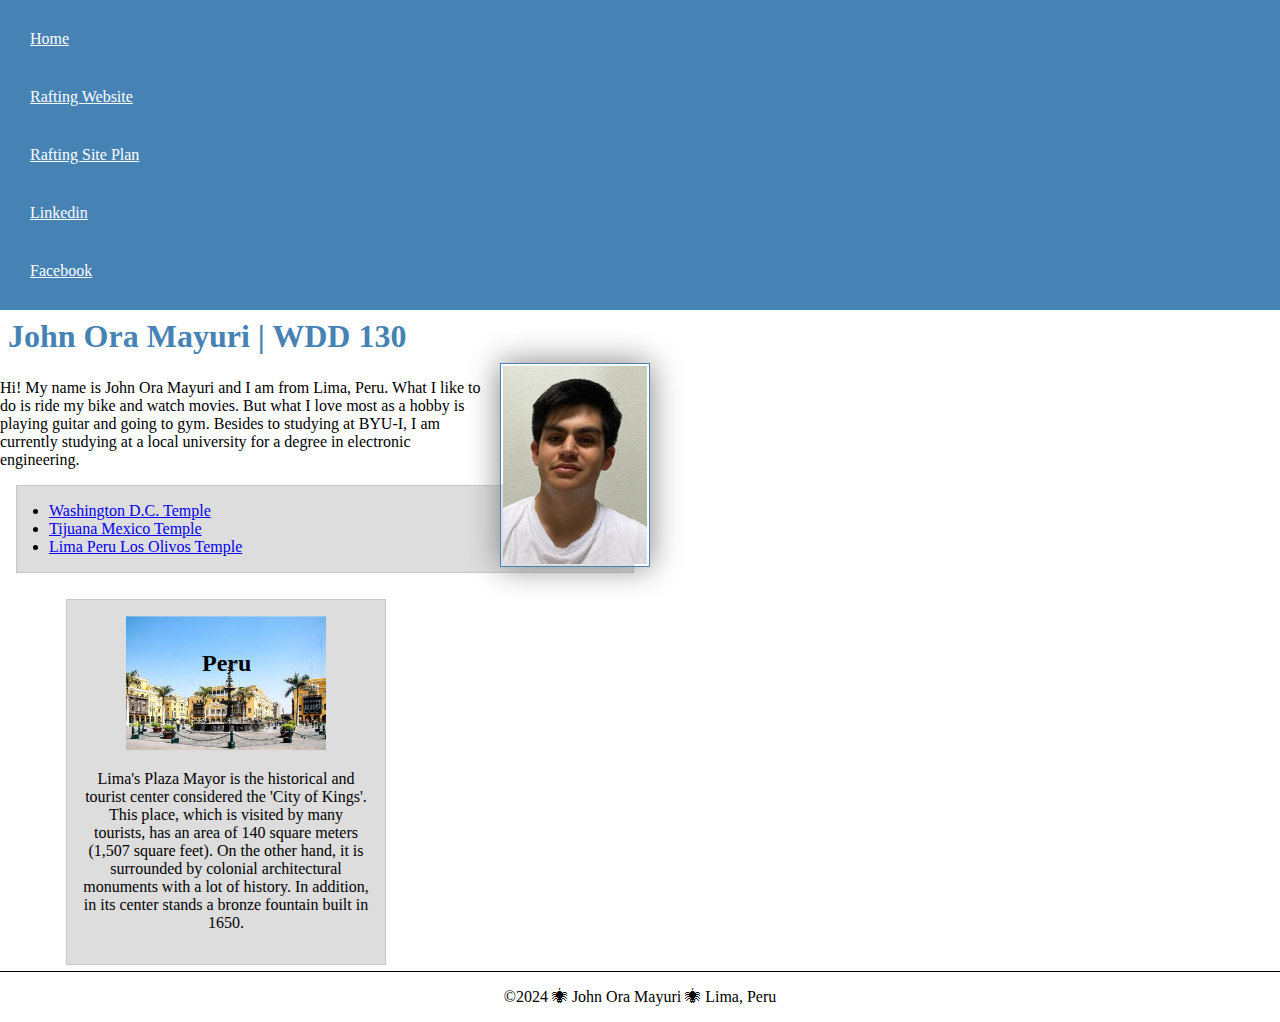
==== index.html @ ba231f45 "updates" ====
<!DOCTYPE html>
<html lang="en-US">
  <head>
    <meta charset="utf-8">
    <meta name="viewport" content="width=device-width, initial-scale=1.0">
    <title>John Ora Mayuri | WDD 130</title>
    <meta name="description" content="John Ora's BYU-Idaho WDD 130 course home page">
    <meta name="author" content="John Ora">

    <link rel="stylesheet" href="styles/styles.css">
  </head>
  
  <body>
    <header>
     <nav>
      <a href="#">Home</a>
      <a href="wwr/">Rafting Website</a>
      <a href="wwr/site-plan-rafting.html">Rafting Site Plan</a>
      <a href="https://linkedin.com">Linkedin</a>
      <a href="https://facebook.com">Facebook</a>
     </nav>
    </header>
   <main>
     <h1>John Ora Mayuri | WDD 130</h1>
     <img src="images/profile.jpg" alt="Hi, my name is John Ora Mayuri" width="200">
     <p>Hi! My name is John Ora Mayuri and I am from Lima, Peru. What I like to do is ride my bike and watch movies.
        But what I love most as a hobby is playing guitar and going to gym. Besides to studying at BYU-I, I am currently
        studying at a local university for a degree in electronic engineering.</p>    
       <ul class="box indent">
         <li><a href="https://www.churchofjesuschrist.org/temples/details/washington-d.c.-temple" target="_blank">Washington D.C. Temple</a></li>
         <li><a href="https://www.churchofjesuschrist.org/temples/details/tijuana-mexico-temple" target="_blank">Tijuana Mexico Temple</a></li>
         <li><a href="https://www.churchofjesuschrist.org/temples/details/lima-peru-los-olivos-temple" target="_blank">Lima Peru Los Olivos Temple</a></li>
       </ul>
   </main>
   <aside class="box">
     <h2>Peru</h2>
     <img src="images/limape.jpg" alt="Plaza Mayor of Lima">
     <p>Lima's Plaza Mayor is the historical and tourist center considered the 'City of Kings'. This place, which is visited by many tourists, has 
     an area of 140 square meters (1,507 square feet).  On the other hand, it is surrounded by colonial architectural monuments with a lot of history.
     In addition, in its center stands a bronze fountain built in 1650.</p>
   </aside>
   <footer>
     <p>©2024 🕷 John Ora Mayuri 🕷 Lima, Peru</p>
   </footer>
  </body> 
  <!-- 12 March 2024 -->
  
</html>
---- styles/styles.css ----
* {
  margin: 0;
  padding: 0;
  box-sizing: border-box;
}

main {
  max-width: 840px;
}

nav {
  background-color: steelblue;
  padding: 10px;
}

nav a {
  color: white;
  padding: 20px;
  display: block;
}

h1 {
  color: steelblue;
  padding: .5rem
}

main {
  max-width: 650px;
}

main img {
  width: 150px;
  height: auto;
  border: 1px solid steelblue;
  padding: 2px;
  box-shadow: 0 0 30px gray;
  float: right;
  margin: 0 0 1rem 1rem;
}

p { 
  margin: 1rem 0;
}

aside {
  width: 20em;
  margin: 1em;
  border: 1px solid rgb(0, 0, 0.2);
  /* why use rgba instead of hex here? */
  padding: 1em;
  background-color: #eee;
  color: #333;
  text-align: center;
  position: relative;
  top: 10px;
  left: 50px;
}

aside img {
  width: 200px;
  height: auto;
}

aside h2 {
  position: absolute;
  top: 50px;
  left: 135px;
}

footer {
  margin-top: 1em;
  border-top: 1px solid #000;
  text-align: center;
}

/* Class Selectors */
.box {
  margin: 1em;
  border: 1px solid rgba(0,0,0,.1);
  padding: 1rem;
  background-color: #ddd;
  color: #000;
}

.indent {
    padding-left: 2rem;
}
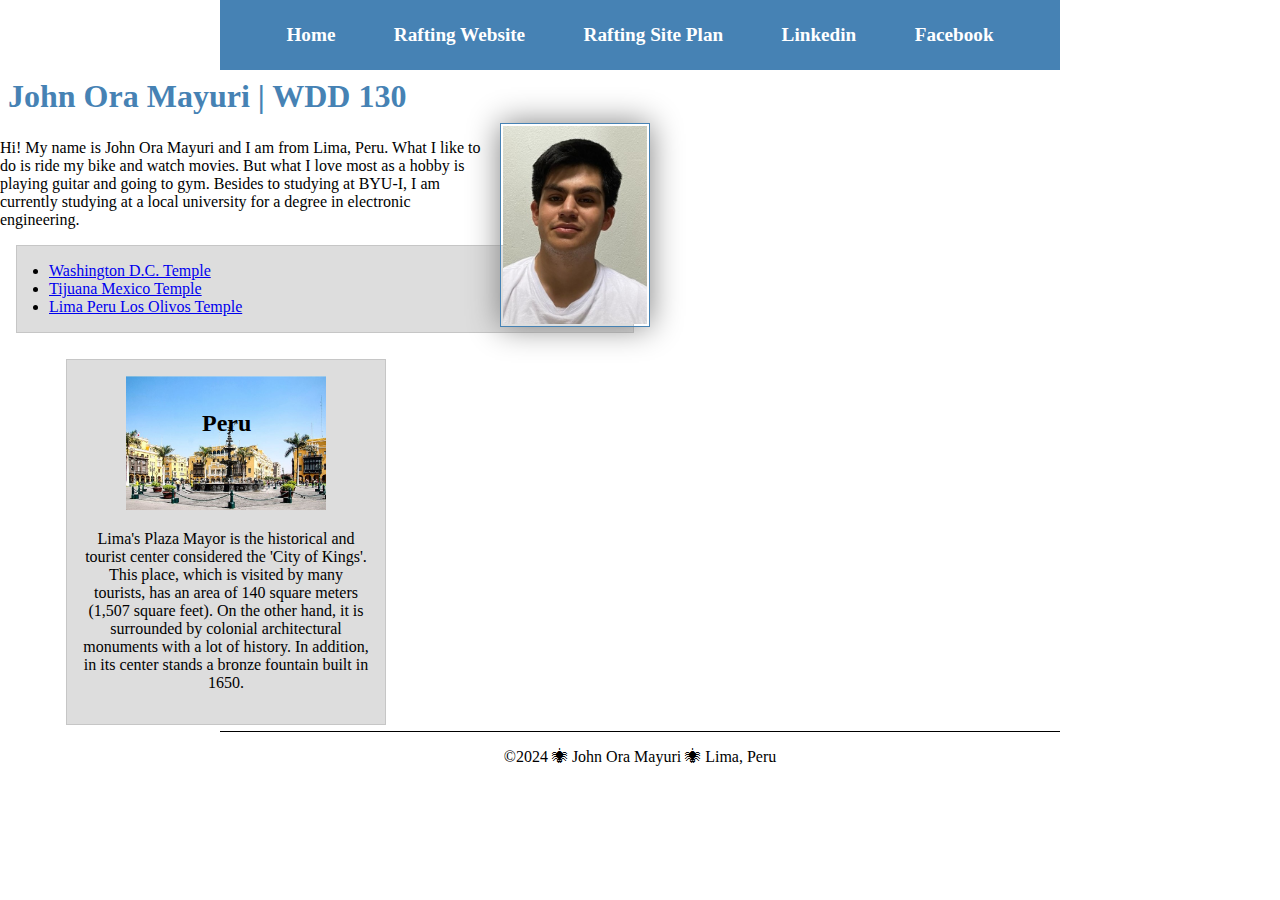
==== commit ff1a1ef9: "updates" ====
--- a/index.html
+++ b/index.html
@@ -20,25 +20,27 @@
       <a href="https://facebook.com">Facebook</a>
      </nav>
     </header>
-   <main>
-     <h1>John Ora Mayuri | WDD 130</h1>
-     <img src="images/profile.jpg" alt="Hi, my name is John Ora Mayuri" width="200">
-     <p>Hi! My name is John Ora Mayuri and I am from Lima, Peru. What I like to do is ride my bike and watch movies.
-        But what I love most as a hobby is playing guitar and going to gym. Besides to studying at BYU-I, I am currently
-        studying at a local university for a degree in electronic engineering.</p>    
-       <ul class="box indent">
-         <li><a href="https://www.churchofjesuschrist.org/temples/details/washington-d.c.-temple" target="_blank">Washington D.C. Temple</a></li>
-         <li><a href="https://www.churchofjesuschrist.org/temples/details/tijuana-mexico-temple" target="_blank">Tijuana Mexico Temple</a></li>
-         <li><a href="https://www.churchofjesuschrist.org/temples/details/lima-peru-los-olivos-temple" target="_blank">Lima Peru Los Olivos Temple</a></li>
-       </ul>
-   </main>
-   <aside class="box">
-     <h2>Peru</h2>
-     <img src="images/limape.jpg" alt="Plaza Mayor of Lima">
-     <p>Lima's Plaza Mayor is the historical and tourist center considered the 'City of Kings'. This place, which is visited by many tourists, has 
-     an area of 140 square meters (1,507 square feet).  On the other hand, it is surrounded by colonial architectural monuments with a lot of history.
-     In addition, in its center stands a bronze fountain built in 1650.</p>
-   </aside>
+   <div class="grid">
+      <main>
+        <h1>John Ora Mayuri | WDD 130</h1>
+        <img src="images/profile.jpg" alt="Hi, my name is John Ora Mayuri" width="200">
+        <p>Hi! My name is John Ora Mayuri and I am from Lima, Peru. What I like to do is ride my bike and watch movies.
+            But what I love most as a hobby is playing guitar and going to gym. Besides to studying at BYU-I, I am currently
+            studying at a local university for a degree in electronic engineering.</p>    
+          <ul class="box indent">
+            <li><a href="https://www.churchofjesuschrist.org/temples/details/washington-d.c.-temple" target="_blank">Washington D.C. Temple</a></li>
+            <li><a href="https://www.churchofjesuschrist.org/temples/details/tijuana-mexico-temple" target="_blank">Tijuana Mexico Temple</a></li>
+            <li><a href="https://www.churchofjesuschrist.org/temples/details/lima-peru-los-olivos-temple" target="_blank">Lima Peru Los Olivos Temple</a></li>
+          </ul>
+      </main>
+      <aside class="box">
+        <h2>Peru</h2>
+        <img src="images/limape.jpg" alt="Plaza Mayor of Lima">
+        <p>Lima's Plaza Mayor is the historical and tourist center considered the 'City of Kings'. This place, which is visited by many tourists, has 
+        an area of 140 square meters (1,507 square feet).  On the other hand, it is surrounded by colonial architectural monuments with a lot of history.
+        In addition, in its center stands a bronze fountain built in 1650.</p>
+      </aside>
+   </div>
    <footer>
      <p>©2024 🕷 John Ora Mayuri 🕷 Lima, Peru</p>
    </footer>
--- a/styles/styles.css
+++ b/styles/styles.css
@@ -10,18 +10,26 @@
 
 nav {
   background-color: steelblue;
-  padding: 10px;
+  padding: 1rem;
+  display: flex;
+  justify-content: space-evenly;
+  align-items: center;
 }
 
 nav a {
   color: white;
-  padding: 20px;
   display: block;
+  padding: 0.5rem;
+  text-decoration: none;
+  font-size: 1.2rem;
+  font-weight: 700;
+  color: #fff; 
 }
 
 h1 {
   color: steelblue;
   padding: .5rem
+  
 }
 
 main {
@@ -84,4 +92,11 @@
 
 .indent {
     padding-left: 2rem;
-}+}
+
+header, footer {
+  max-width: 840px;
+  margin: 0 auto;
+}
+
+
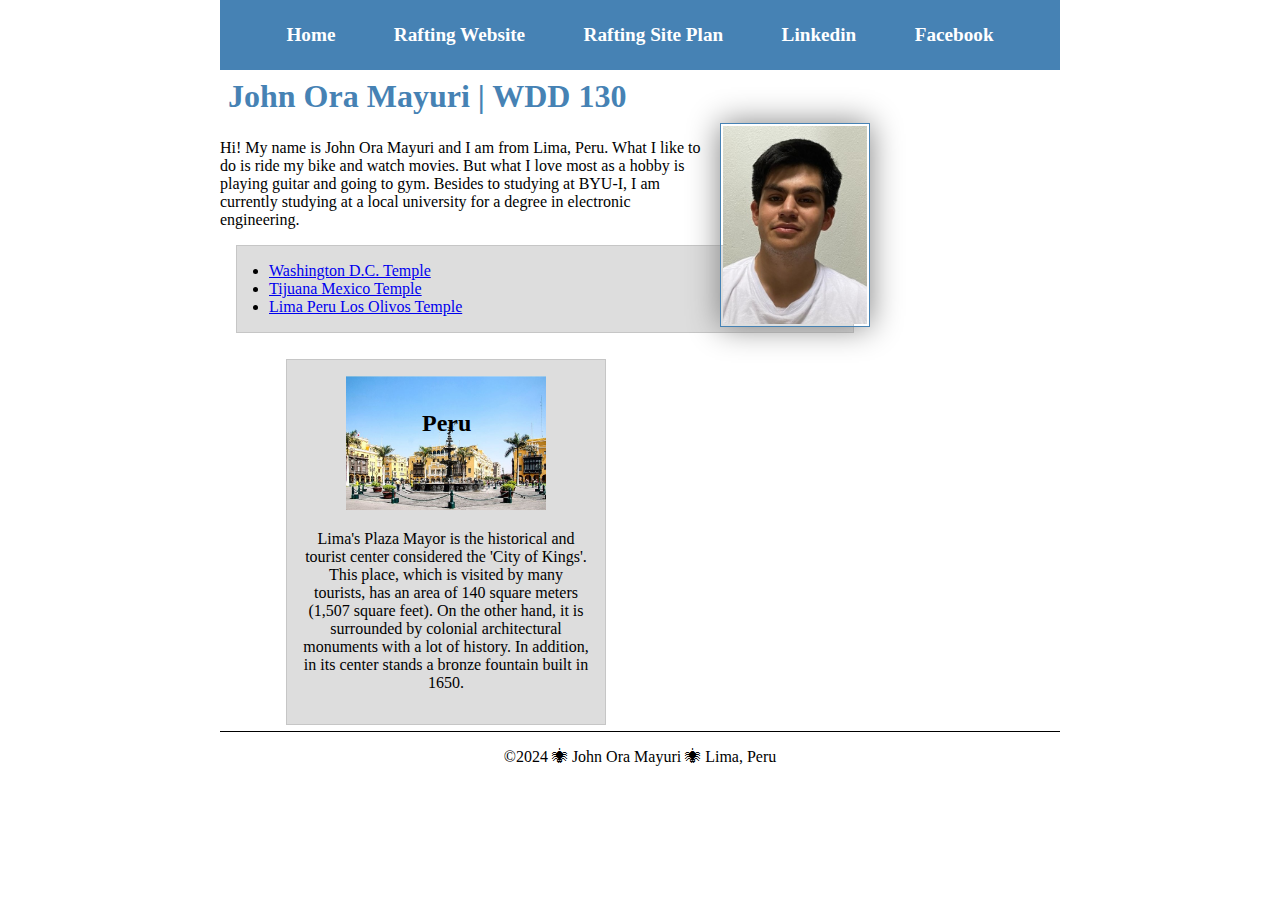
==== commit 1ae8aca6: "updates" ====
--- a/index.html
+++ b/index.html
@@ -21,25 +21,25 @@
      </nav>
     </header>
    <div class="grid">
-      <main>
-        <h1>John Ora Mayuri | WDD 130</h1>
-        <img src="images/profile.jpg" alt="Hi, my name is John Ora Mayuri" width="200">
-        <p>Hi! My name is John Ora Mayuri and I am from Lima, Peru. What I like to do is ride my bike and watch movies.
-            But what I love most as a hobby is playing guitar and going to gym. Besides to studying at BYU-I, I am currently
-            studying at a local university for a degree in electronic engineering.</p>    
-          <ul class="box indent">
-            <li><a href="https://www.churchofjesuschrist.org/temples/details/washington-d.c.-temple" target="_blank">Washington D.C. Temple</a></li>
-            <li><a href="https://www.churchofjesuschrist.org/temples/details/tijuana-mexico-temple" target="_blank">Tijuana Mexico Temple</a></li>
-            <li><a href="https://www.churchofjesuschrist.org/temples/details/lima-peru-los-olivos-temple" target="_blank">Lima Peru Los Olivos Temple</a></li>
-          </ul>
-      </main>
-      <aside class="box">
-        <h2>Peru</h2>
-        <img src="images/limape.jpg" alt="Plaza Mayor of Lima">
-        <p>Lima's Plaza Mayor is the historical and tourist center considered the 'City of Kings'. This place, which is visited by many tourists, has 
-        an area of 140 square meters (1,507 square feet).  On the other hand, it is surrounded by colonial architectural monuments with a lot of history.
-        In addition, in its center stands a bronze fountain built in 1650.</p>
-      </aside>
+     <main>
+       <h1>John Ora Mayuri | WDD 130</h1>
+       <img src="images/profile.jpg" alt="Hi, my name is John Ora Mayuri" width="200">
+       <p>Hi! My name is John Ora Mayuri and I am from Lima, Peru. What I like to do is ride my bike and watch movies.
+           But what I love most as a hobby is playing guitar and going to gym. Besides to studying at BYU-I, I am currently
+           studying at a local university for a degree in electronic engineering.</p>    
+         <ul class="box indent">
+           <li><a href="https://www.churchofjesuschrist.org/temples/details/washington-d.c.-temple" target="_blank">Washington D.C. Temple</a></li>
+           <li><a href="https://www.churchofjesuschrist.org/temples/details/tijuana-mexico-temple" target="_blank">Tijuana Mexico Temple</a></li>
+           <li><a href="https://www.churchofjesuschrist.org/temples/details/lima-peru-los-olivos-temple" target="_blank">Lima Peru Los Olivos Temple</a></li>
+         </ul>
+     </main>
+     <aside class="box">
+       <h2>Peru</h2>
+       <img src="images/limape.jpg" alt="Plaza Mayor of Lima">
+       <p>Lima's Plaza Mayor is the historical and tourist center considered the 'City of Kings'. This place, which is visited by many tourists, has 
+       an area of 140 square meters (1,507 square feet).  On the other hand, it is surrounded by colonial architectural monuments with a lot of history.
+       In addition, in its center stands a bronze fountain built in 1650.</p>
+     </aside>
    </div>
    <footer>
      <p>©2024 🕷 John Ora Mayuri 🕷 Lima, Peru</p>
--- a/styles/styles.css
+++ b/styles/styles.css
@@ -94,7 +94,7 @@
     padding-left: 2rem;
 }
 
-header, footer {
+header, .grid, footer {
   max-width: 840px;
   margin: 0 auto;
 }
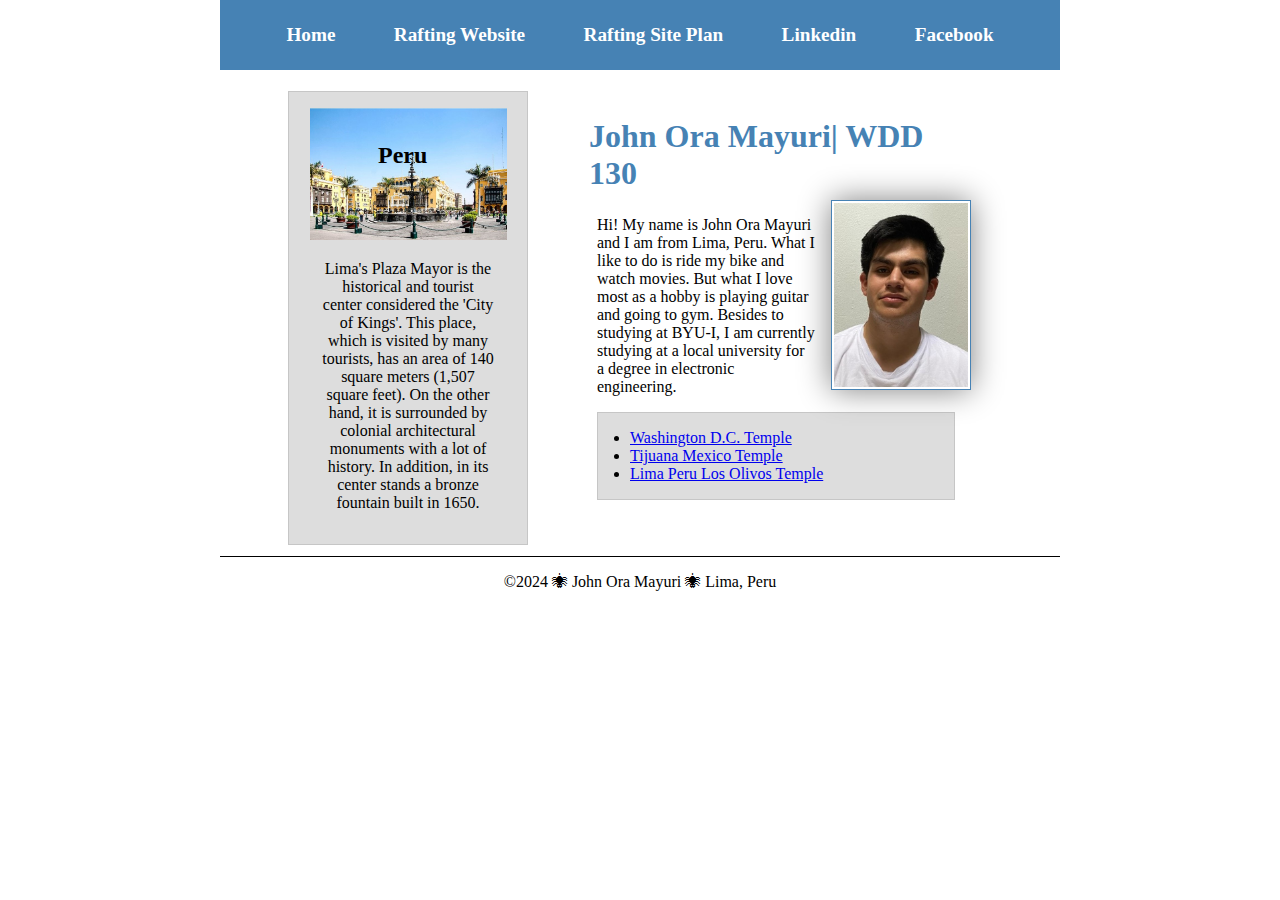
==== commit c5c7647a: "updates" ====
--- a/index.html
+++ b/index.html
@@ -6,7 +6,6 @@
     <title>John Ora Mayuri | WDD 130</title>
     <meta name="description" content="John Ora's BYU-Idaho WDD 130 course home page">
     <meta name="author" content="John Ora">
-
     <link rel="stylesheet" href="styles/styles.css">
   </head>
   
@@ -22,7 +21,7 @@
     </header>
    <div class="grid">
      <main>
-       <h1>John Ora Mayuri | WDD 130</h1>
+       <h1>John Ora Mayuri| WDD 130</h1>
        <img src="images/profile.jpg" alt="Hi, my name is John Ora Mayuri" width="200">
        <p>Hi! My name is John Ora Mayuri and I am from Lima, Peru. What I like to do is ride my bike and watch movies.
            But what I love most as a hobby is playing guitar and going to gym. Besides to studying at BYU-I, I am currently
--- a/styles/styles.css
+++ b/styles/styles.css
@@ -29,15 +29,14 @@
 h1 {
   color: steelblue;
   padding: .5rem
-  
 }
 
 main {
-  max-width: 650px;
+  max-width: 390px;
 }
 
 main img {
-  width: 150px;
+  width: 140px;
   height: auto;
   border: 1px solid steelblue;
   padding: 2px;
@@ -47,12 +46,12 @@
 }
 
 p { 
-  margin: 1rem 0;
+  margin: 1rem;
 }
 
 aside {
   width: 20em;
-  margin: 1em;
+  margin: 1rem;
   border: 1px solid rgb(0, 0, 0.2);
   /* why use rgba instead of hex here? */
   padding: 1em;
@@ -60,19 +59,19 @@
   color: #333;
   text-align: center;
   position: relative;
-  top: 10px;
-  left: 50px;
+  top: 5px;
+  left: 52px;
 }
 
 aside img {
-  width: 200px;
+  width: 197px;
   height: auto;
 }
 
 aside h2 {
   position: absolute;
   top: 50px;
-  left: 135px;
+  left: 89px;
 }
 
 footer {
@@ -84,7 +83,7 @@
 /* Class Selectors */
 .box {
   margin: 1em;
-  border: 1px solid rgba(0,0,0,.1);
+  border: 1px solid rgba(0, 0, 0, 0.1);
   padding: 1rem;
   background-color: #ddd;
   color: #000;
@@ -99,4 +98,22 @@
   margin: 0 auto;
 }
 
+.grid {
+  display: grid;
+  align-items: center;
+}
 
+main {
+  grid-column: 2/3;
+  margin: 1rem;
+}
+
+aside {
+  width: 15rem;
+  position: relative;
+  grid-column: 1/2;
+  grid-row: 1/2;
+}
+
+
+
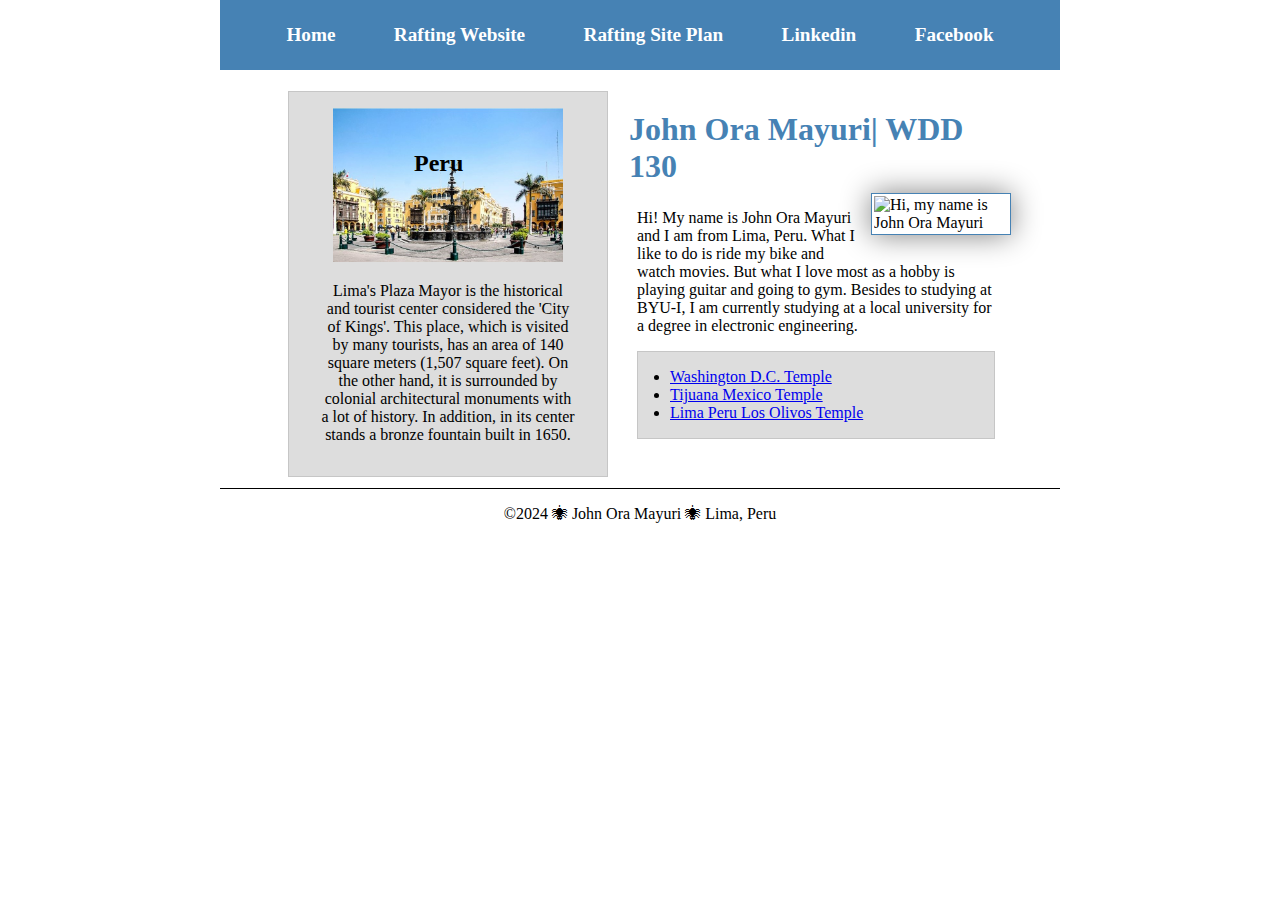
==== commit 62e1a78c: "updates" ====
--- a/index.html
+++ b/index.html
@@ -22,7 +22,7 @@
    <div class="grid">
      <main>
        <h1>John Ora Mayuri| WDD 130</h1>
-       <img src="images/profile.jpg" alt="Hi, my name is John Ora Mayuri" width="200">
+       <img srcf="images/profile.jpg" alt="Hi, my name is John Ora Mayuri" width="200">
        <p>Hi! My name is John Ora Mayuri and I am from Lima, Peru. What I like to do is ride my bike and watch movies.
            But what I love most as a hobby is playing guitar and going to gym. Besides to studying at BYU-I, I am currently
            studying at a local university for a degree in electronic engineering.</p>    
--- a/styles/styles.css
+++ b/styles/styles.css
@@ -29,6 +29,7 @@
 h1 {
   color: steelblue;
   padding: .5rem
+  
 }
 
 main {
@@ -64,14 +65,14 @@
 }
 
 aside img {
-  width: 197px;
+  width: 230px;
   height: auto;
 }
 
 aside h2 {
   position: absolute;
-  top: 50px;
-  left: 89px;
+  top: 58px;
+  left: 125px;
 }
 
 footer {
@@ -109,7 +110,7 @@
 }
 
 aside {
-  width: 15rem;
+  width: 20rem;
   position: relative;
   grid-column: 1/2;
   grid-row: 1/2;
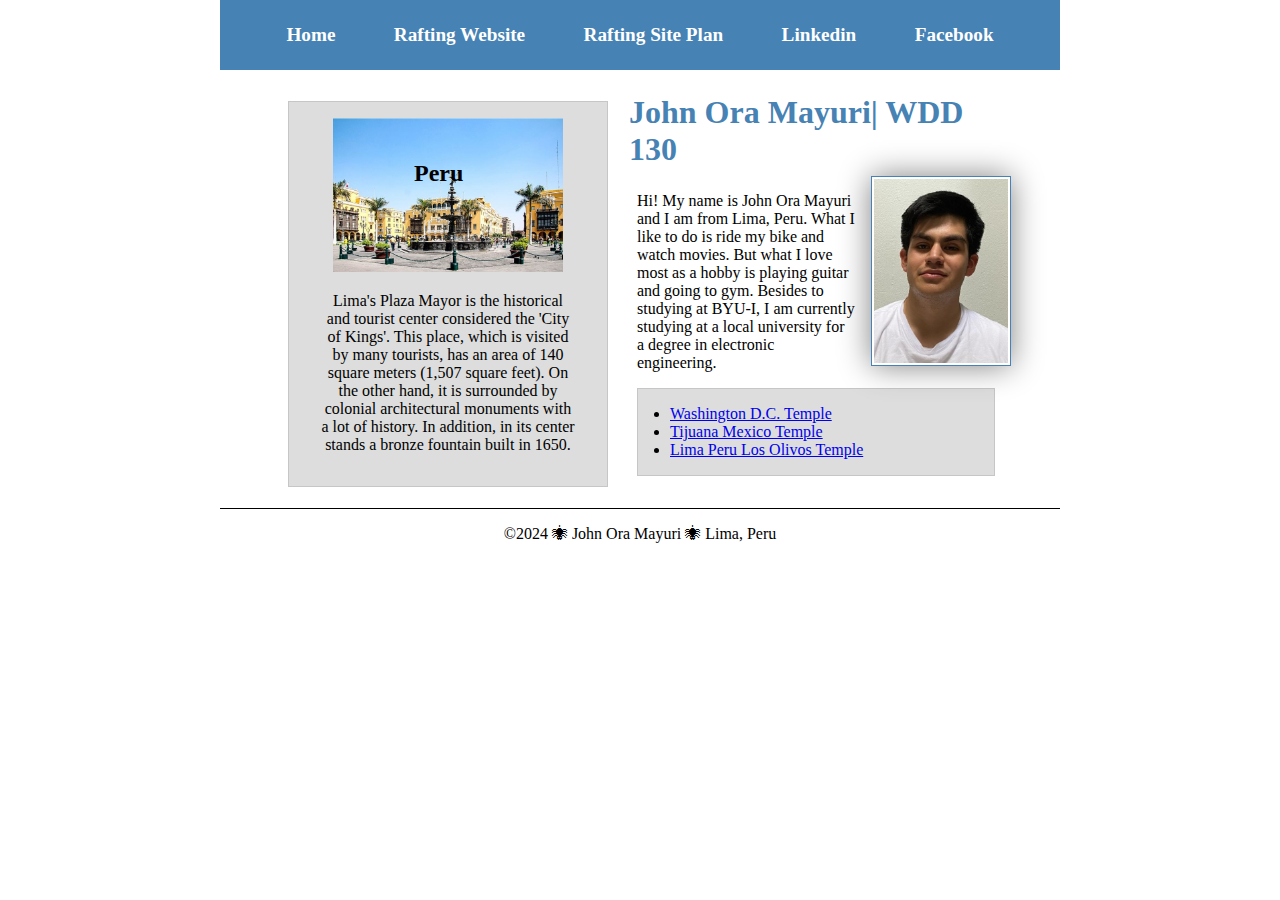
==== commit 64516b24: "updates" ====
--- a/index.html
+++ b/index.html
@@ -22,7 +22,7 @@
    <div class="grid">
      <main>
        <h1>John Ora Mayuri| WDD 130</h1>
-       <img srcf="images/profile.jpg" alt="Hi, my name is John Ora Mayuri" width="200">
+       <img src="images/profile.jpg" alt="Hi, my name is John Ora Mayuri" width="200">
        <p>Hi! My name is John Ora Mayuri and I am from Lima, Peru. What I like to do is ride my bike and watch movies.
            But what I love most as a hobby is playing guitar and going to gym. Besides to studying at BYU-I, I am currently
            studying at a local university for a degree in electronic engineering.</p>    
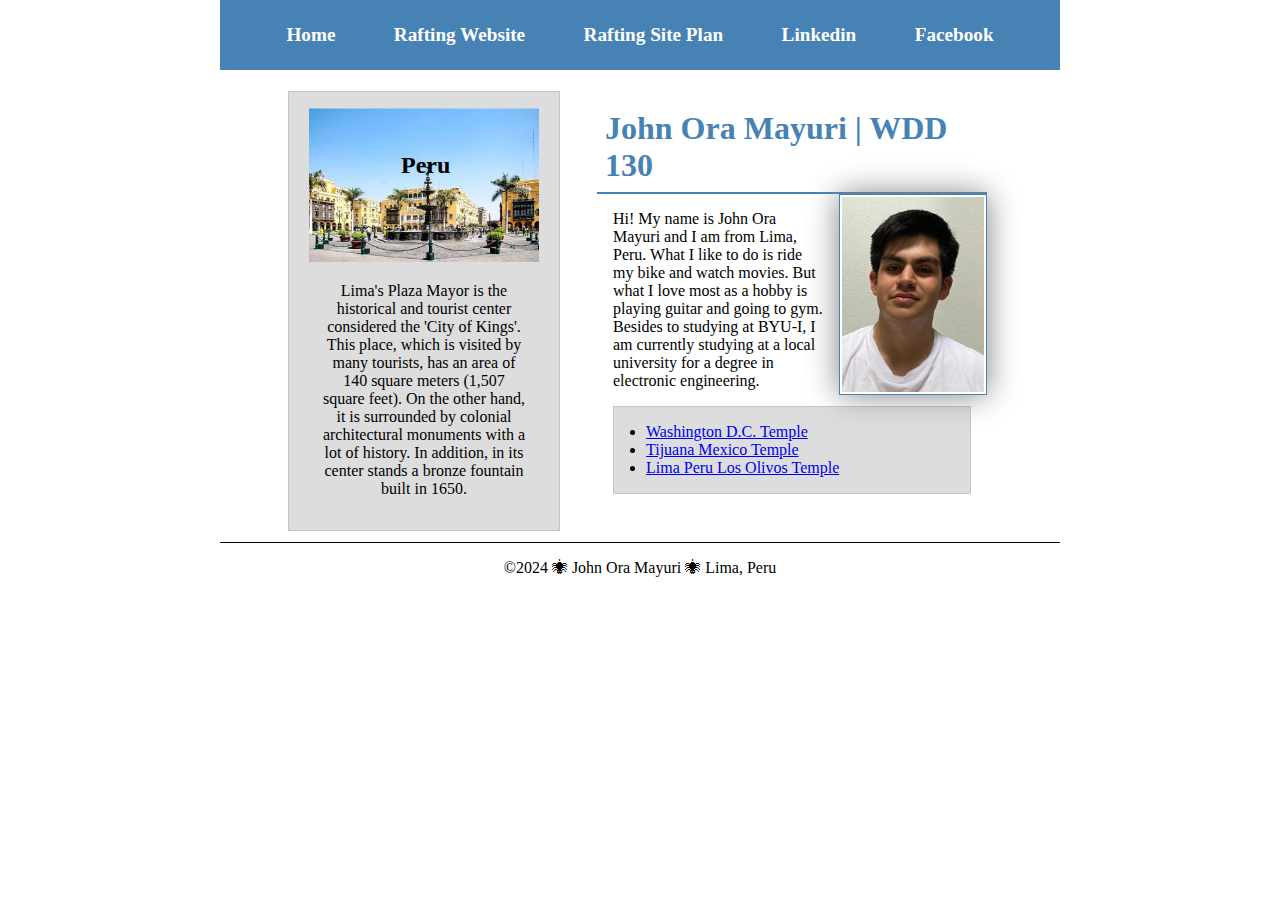
==== commit b9befb07: "updates" ====
--- a/index.html
+++ b/index.html
@@ -21,7 +21,7 @@
     </header>
    <div class="grid">
      <main>
-       <h1>John Ora Mayuri| WDD 130</h1>
+       <h1>John Ora Mayuri | WDD 130</h1>
        <img src="images/profile.jpg" alt="Hi, my name is John Ora Mayuri" width="200">
        <p>Hi! My name is John Ora Mayuri and I am from Lima, Peru. What I like to do is ride my bike and watch movies.
            But what I love most as a hobby is playing guitar and going to gym. Besides to studying at BYU-I, I am currently
--- a/styles/styles.css
+++ b/styles/styles.css
@@ -23,13 +23,13 @@
   text-decoration: none;
   font-size: 1.2rem;
   font-weight: 700;
-  color: #fff; 
+  color: #fff;
 }
 
 h1 {
-  color: steelblue;
-  padding: .5rem
-  
+   color: steelblue;
+   padding: .5rem;
+   border-bottom: 2px solid steelblue;
 }
 
 main {
@@ -37,7 +37,7 @@
 }
 
 main img {
-  width: 140px;
+  width: 148px;
   height: auto;
   border: 1px solid steelblue;
   padding: 2px;
@@ -71,8 +71,8 @@
 
 aside h2 {
   position: absolute;
-  top: 58px;
-  left: 125px;
+  top: 60px;
+  left: 112px;
 }
 
 footer {
@@ -110,7 +110,7 @@
 }
 
 aside {
-  width: 20rem;
+  width: 17rem;
   position: relative;
   grid-column: 1/2;
   grid-row: 1/2;
